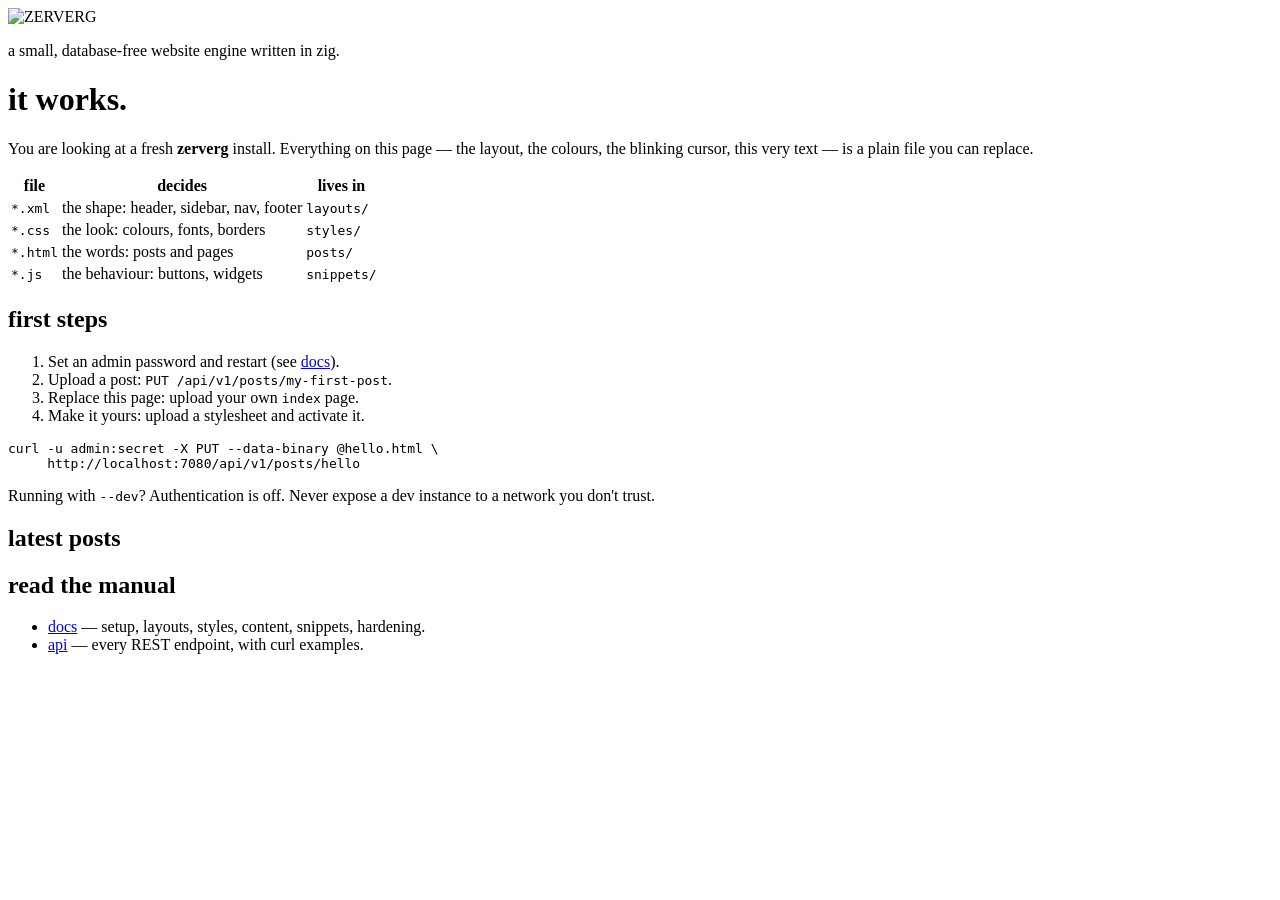
==== src/defaults/posts/index.html @ 4448cb09 "Default layout, index and docs" ====
<!doctype html>
<html>
<head>
<title>home</title>
<meta name="zerverg:kind" content="page">
</head>
<body>

<div class="hero">
  <img src="media:zerverg-banner.svg" alt="ZERVERG" width="252" height="48">
  <p>a small, database-free website engine written in zig.</p>
</div>

<h1>it works.</h1>

<p>
  You are looking at a fresh <strong>zerverg</strong> install. Everything
  on this page &mdash; the layout, the colours, the blinking cursor, this
  very text &mdash; is a plain file you can replace.
</p>

<table>
  <thead><tr><th>file</th><th>decides</th><th>lives in</th></tr></thead>
  <tbody>
    <tr><td><code>*.xml</code></td><td>the shape: header, sidebar,
      nav, footer</td><td><code>layouts/</code></td></tr>
    <tr><td><code>*.css</code></td><td>the look: colours, fonts,
      borders</td><td><code>styles/</code></td></tr>
    <tr><td><code>*.html</code></td><td>the words: posts and
      pages</td><td><code>posts/</code></td></tr>
    <tr><td><code>*.js</code></td><td>the behaviour: buttons,
      widgets</td><td><code>snippets/</code></td></tr>
  </tbody>
</table>

<h2>first steps</h2>

<ol>
  <li>Set an admin password and restart (see <a href="/docs">docs</a>).</li>
  <li>Upload a post: <code>PUT /api/v1/posts/my-first-post</code>.</li>
  <li>Replace this page: upload your own <code>index</code> page.</li>
  <li>Make it yours: upload a stylesheet and activate it.</li>
</ol>

<pre><code><span class="prompt"></span>curl -u admin:secret -X PUT --data-binary @hello.html \
     http://localhost:7080/api/v1/posts/hello</code></pre>

<p class="note">Running with <code>--dev</code>? Authentication is off.
Never expose a dev instance to a network you don't trust.</p>

<h2>latest posts</h2>

<zv-entries kind="post" limit="5"></zv-entries>

<h2>read the manual</h2>

<ul>
  <li><a href="/docs">docs</a> &mdash; setup, layouts, styles, content,
    snippets, hardening.</li>
  <li><a href="/api">api</a> &mdash; every REST endpoint, with curl
    examples.</li>
</ul>

</body>
</html>
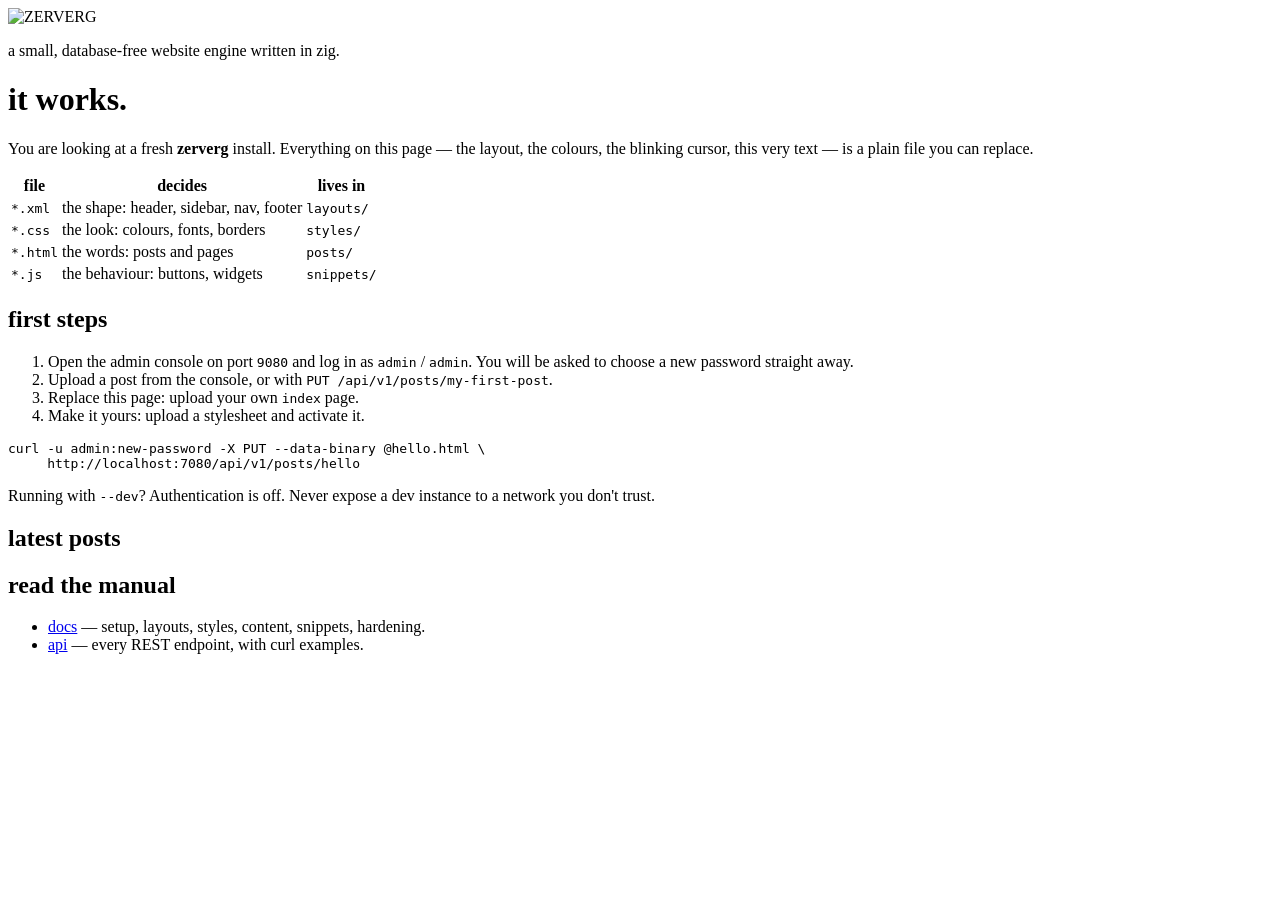
==== commit a164b1e5: "Admin WebUI console" ====
--- a/src/defaults/posts/index.html
+++ b/src/defaults/posts/index.html
@@ -36,13 +36,16 @@
 <h2>first steps</h2>
 
 <ol>
-  <li>Set an admin password and restart (see <a href="/docs">docs</a>).</li>
-  <li>Upload a post: <code>PUT /api/v1/posts/my-first-post</code>.</li>
+  <li>Open the admin console on port <code>9080</code> and log in as
+    <code>admin</code> / <code>admin</code>. You will be asked to choose
+    a new password straight away.</li>
+  <li>Upload a post from the console, or with
+    <code>PUT /api/v1/posts/my-first-post</code>.</li>
   <li>Replace this page: upload your own <code>index</code> page.</li>
   <li>Make it yours: upload a stylesheet and activate it.</li>
 </ol>
 
-<pre><code><span class="prompt"></span>curl -u admin:secret -X PUT --data-binary @hello.html \
+<pre><code><span class="prompt"></span>curl -u admin:new-password -X PUT --data-binary @hello.html \
      http://localhost:7080/api/v1/posts/hello</code></pre>
 
 <p class="note">Running with <code>--dev</code>? Authentication is off.
